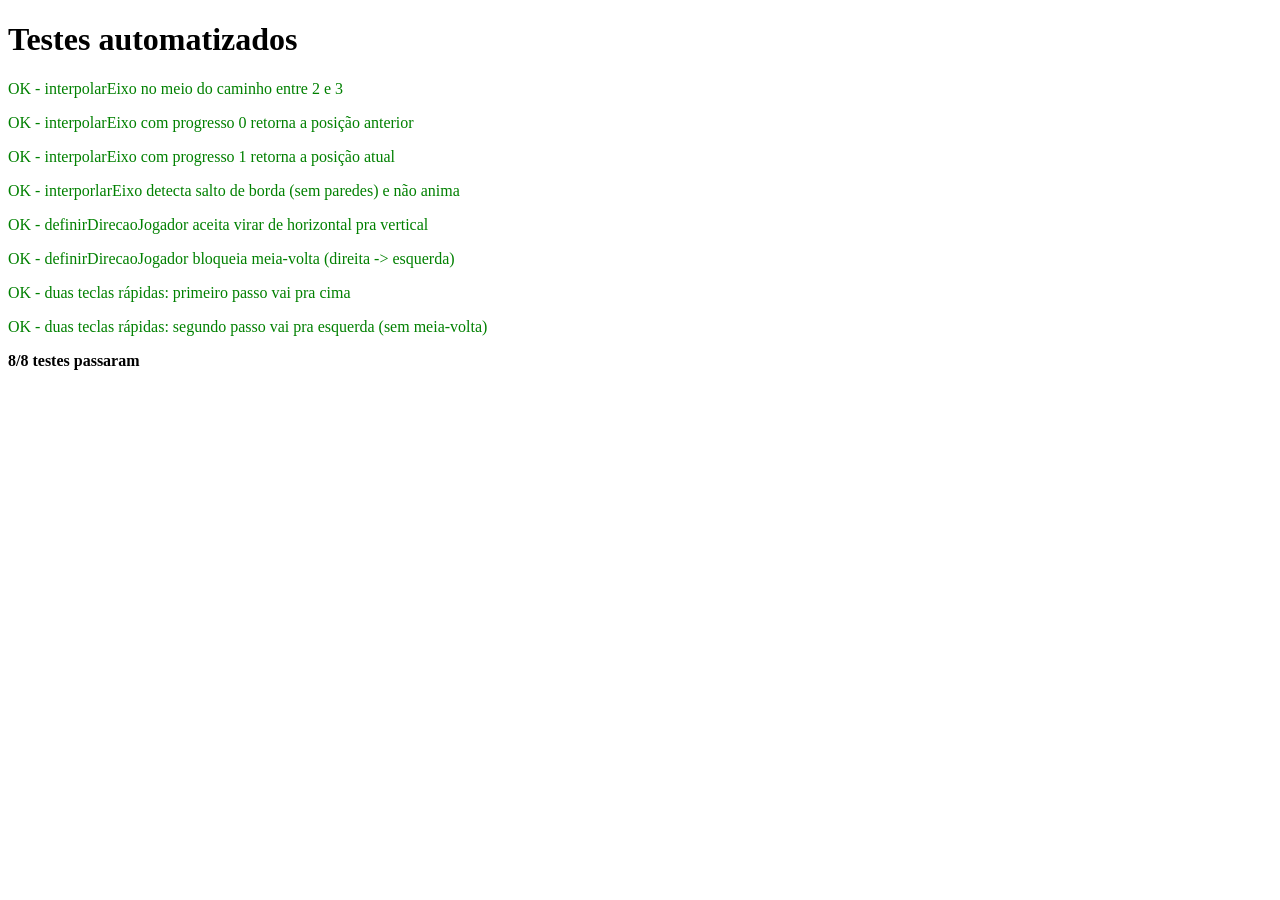
==== testes.html @ 4987700e "Snake com visual novo, contagem regressiva e power-ups no placar" ====
<!DOCTYPE html>
<html lang="pt-br">
<head>
    <meta charset="UTF-8" />
    <title>Testes - Snake</title>
</head>
<body>
    <h1>Testes automatizados</h1>
    <div id="resultados"></div>

    <script src="logica.js"></script>
    <script src="testes.js"></script>
</body>
</html>
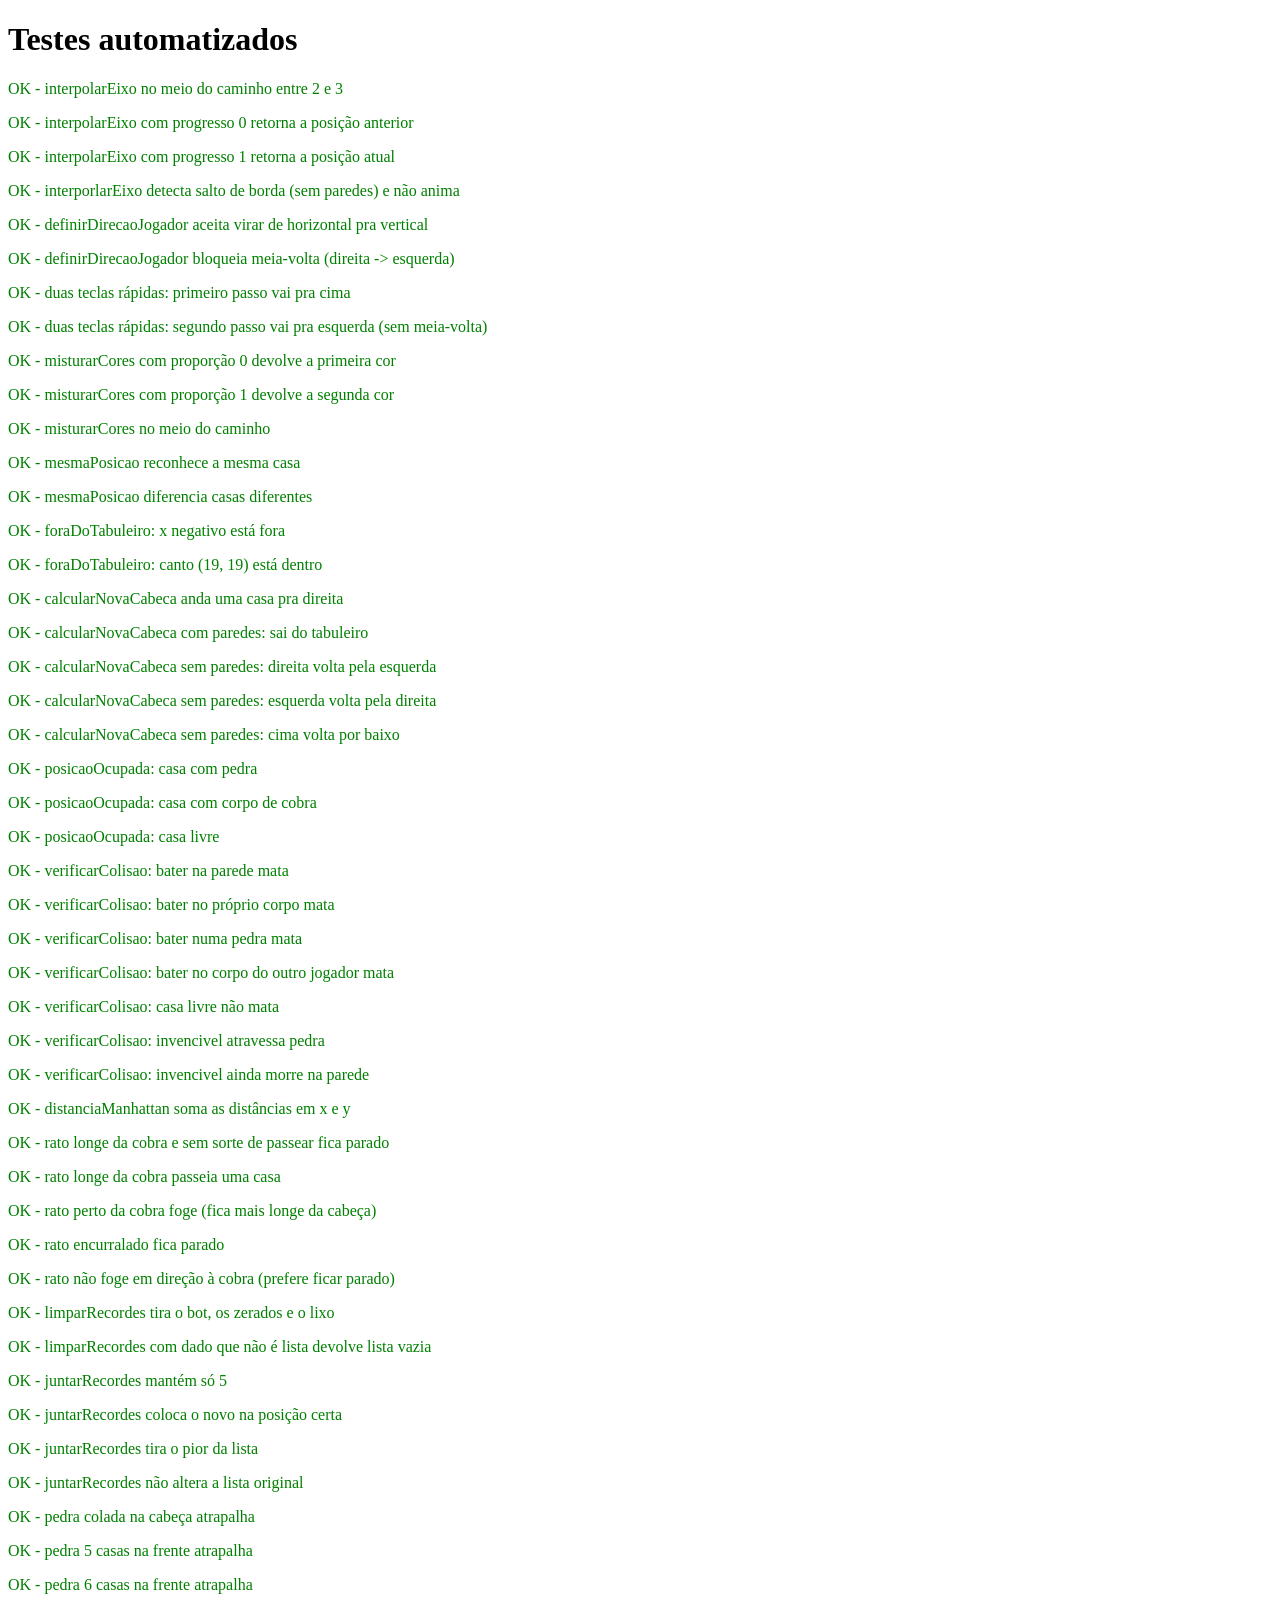
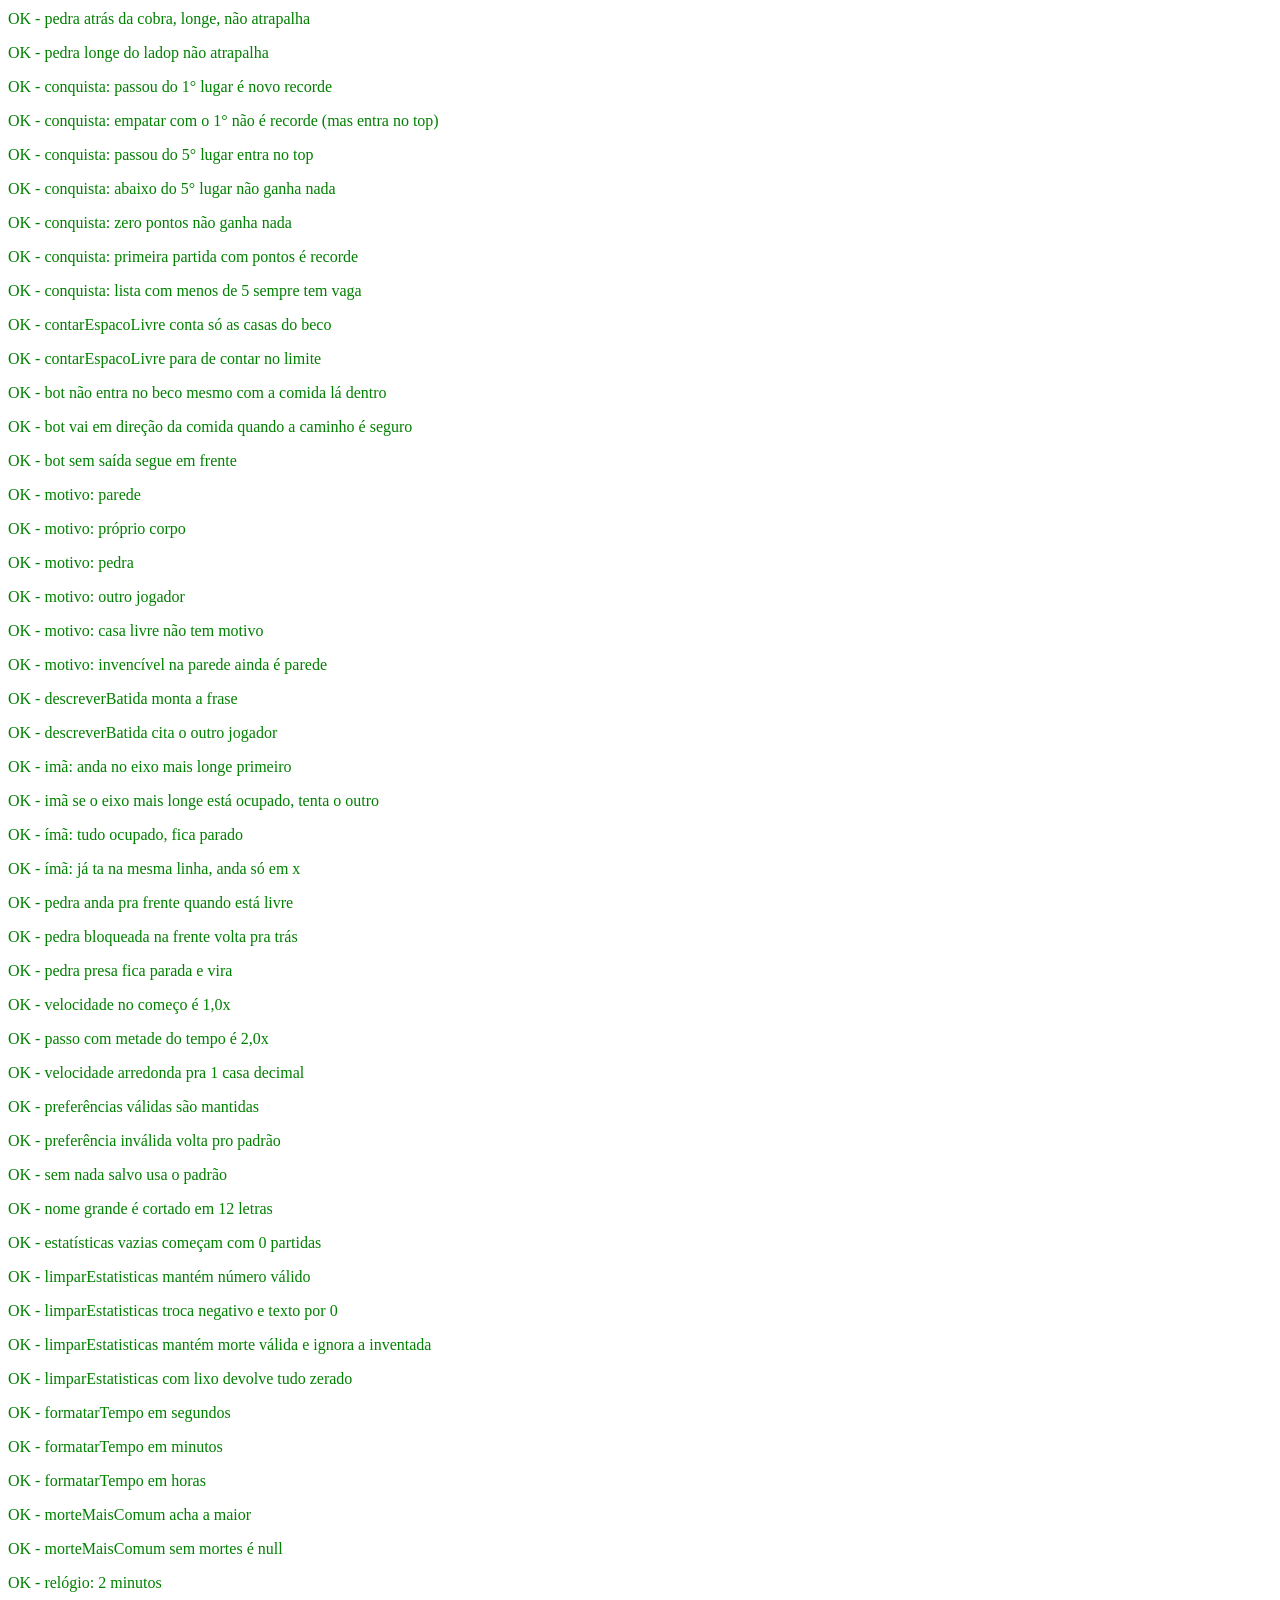
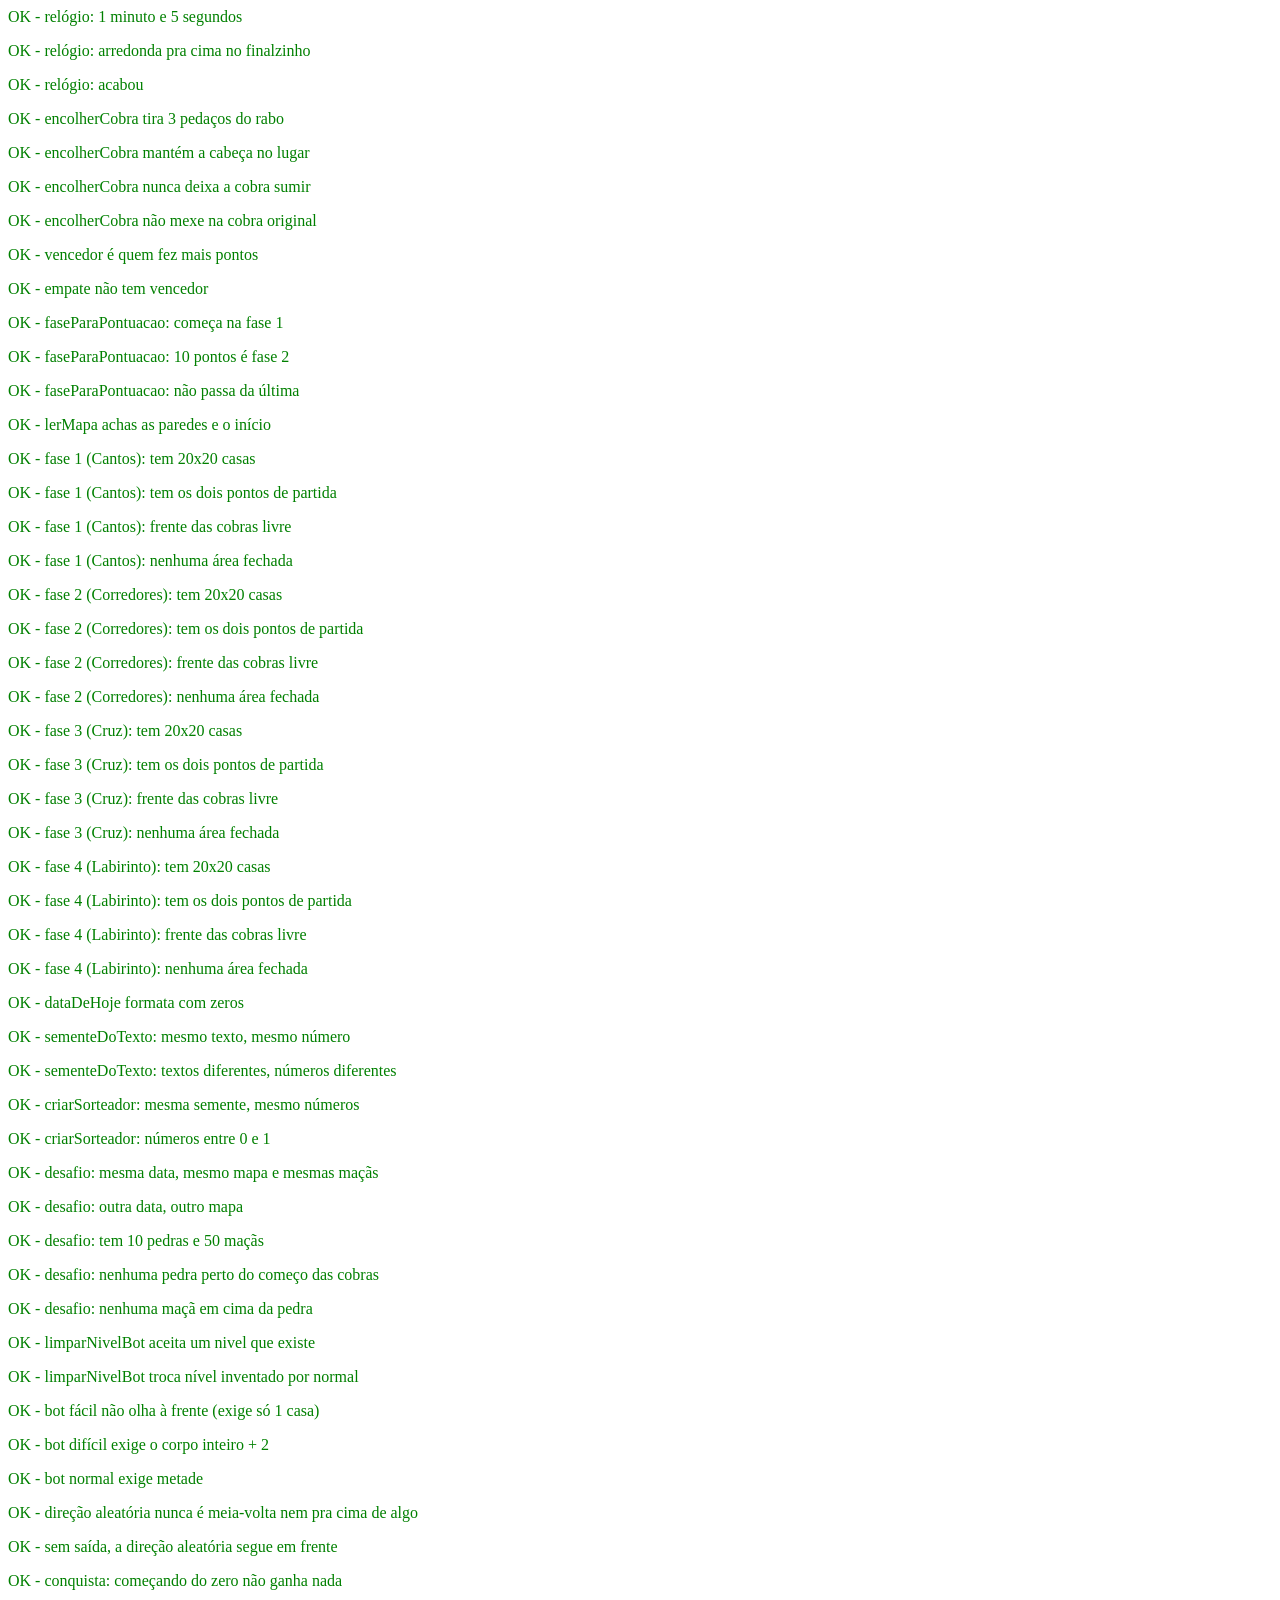
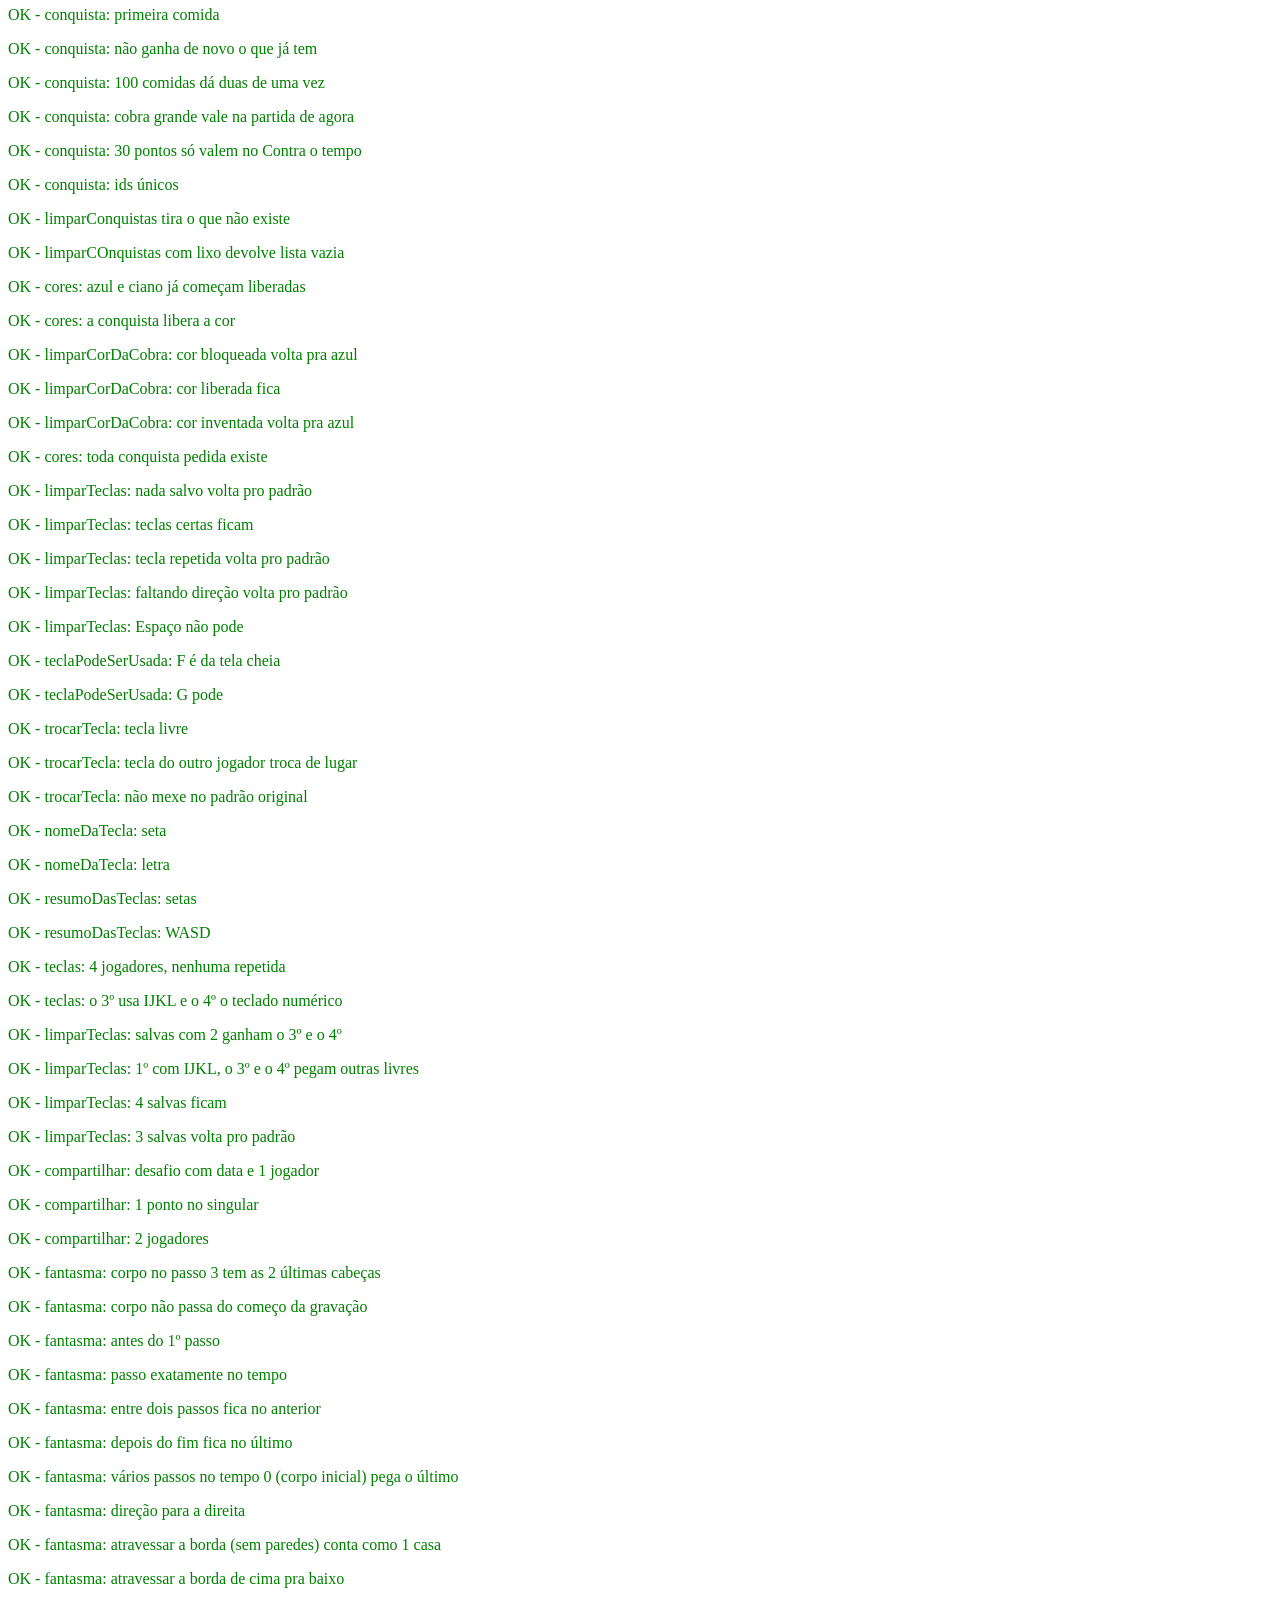
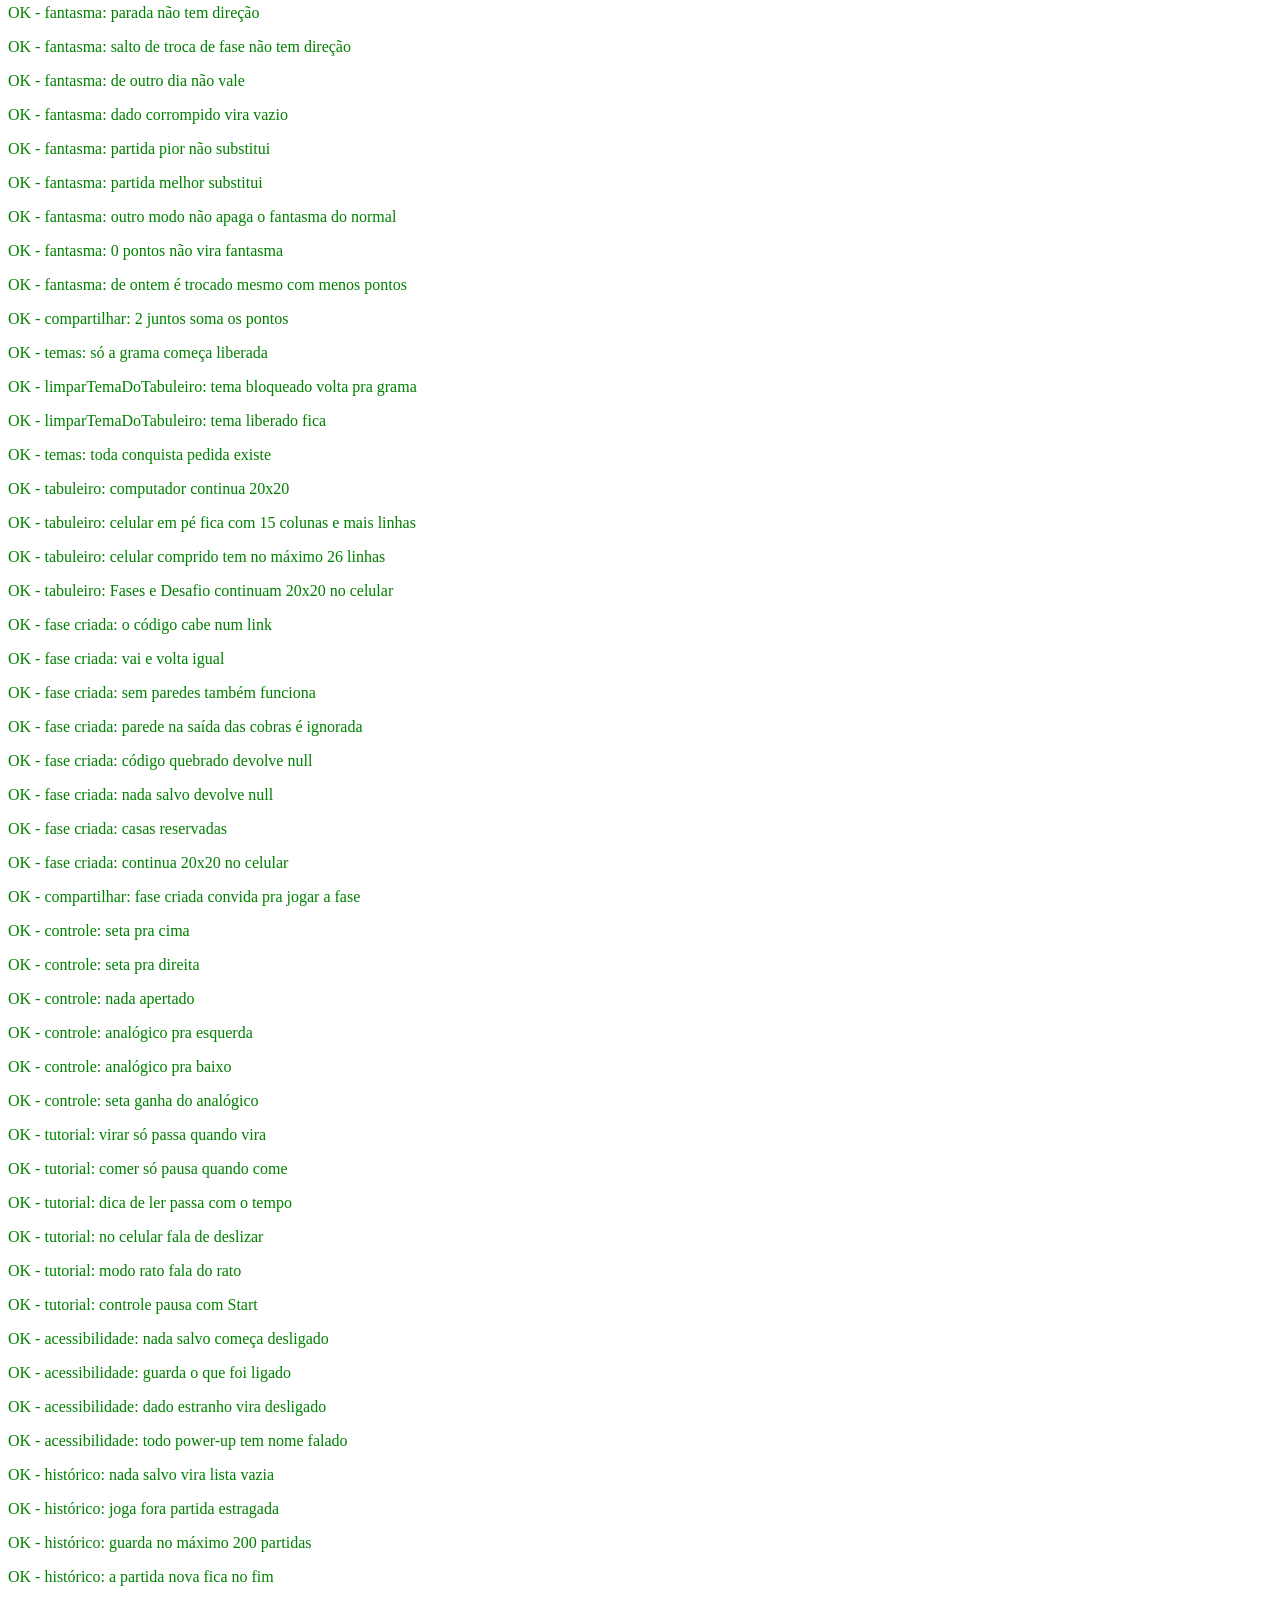
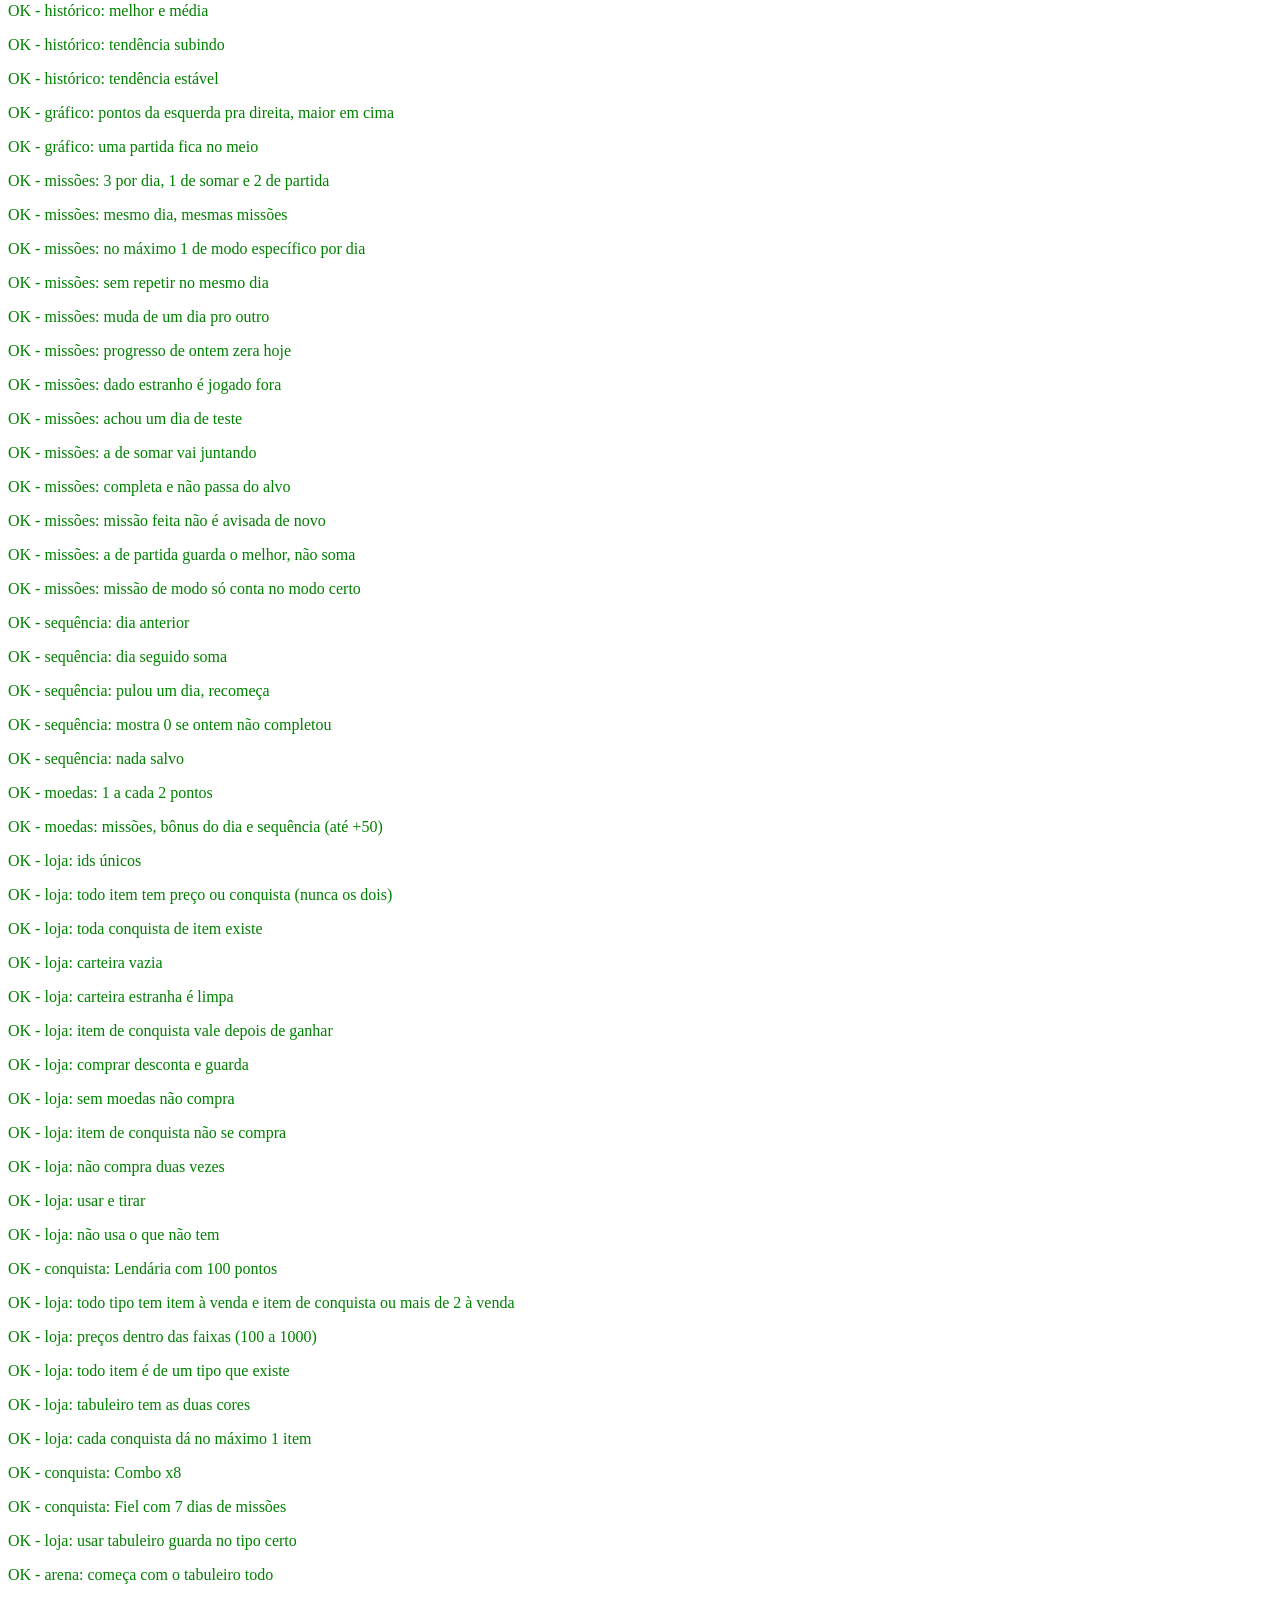
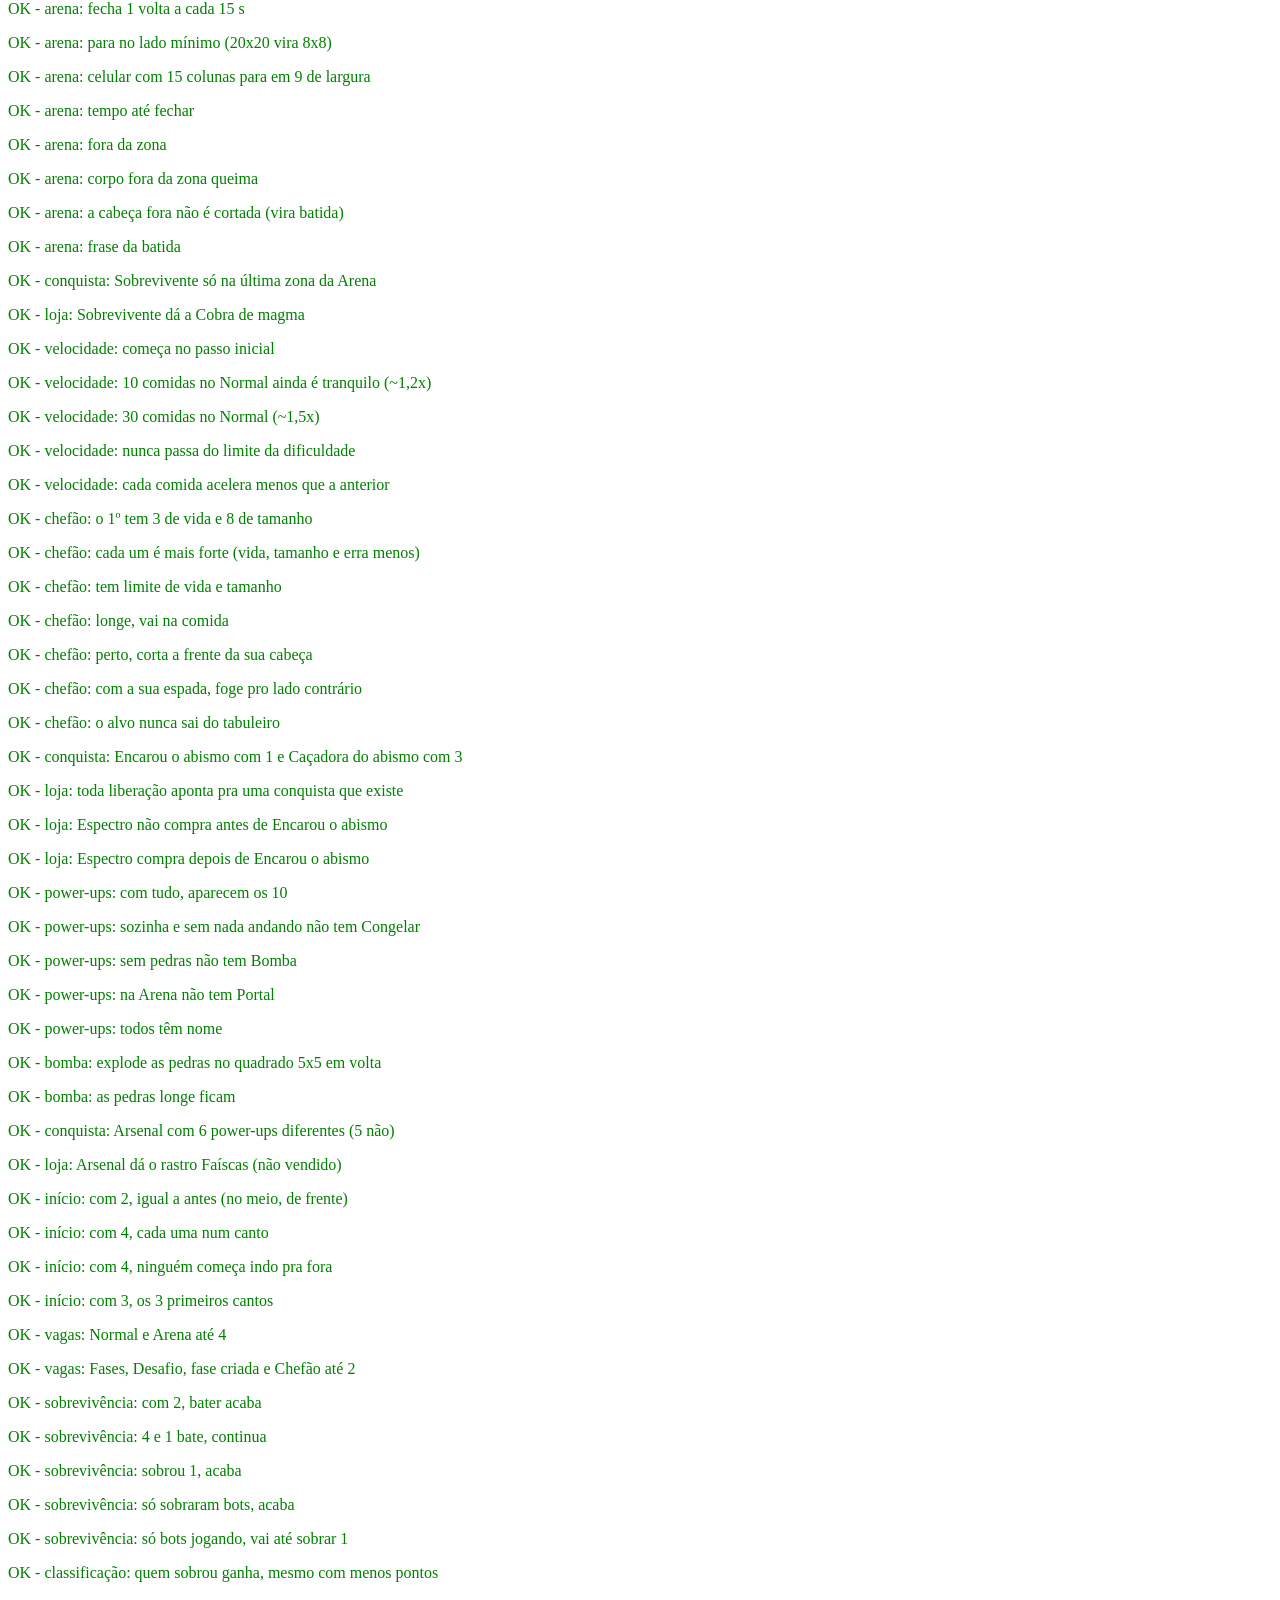
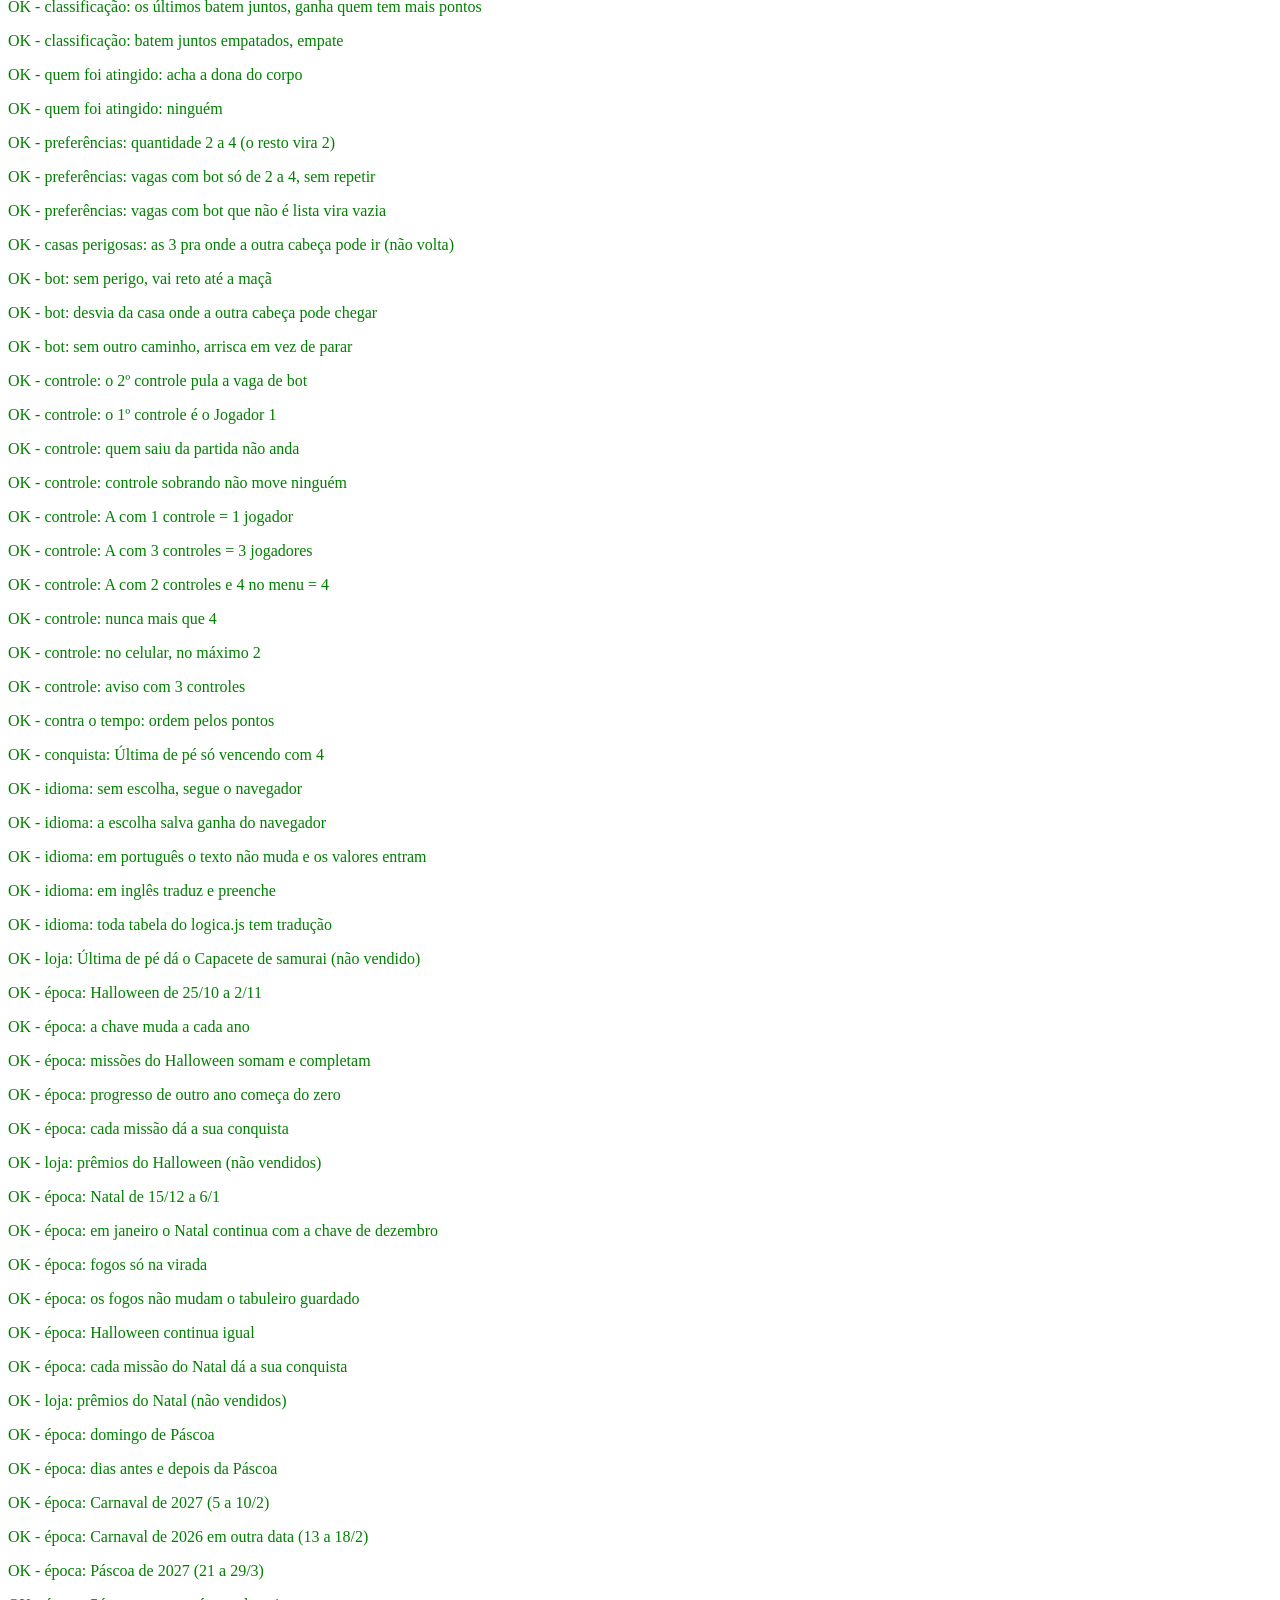
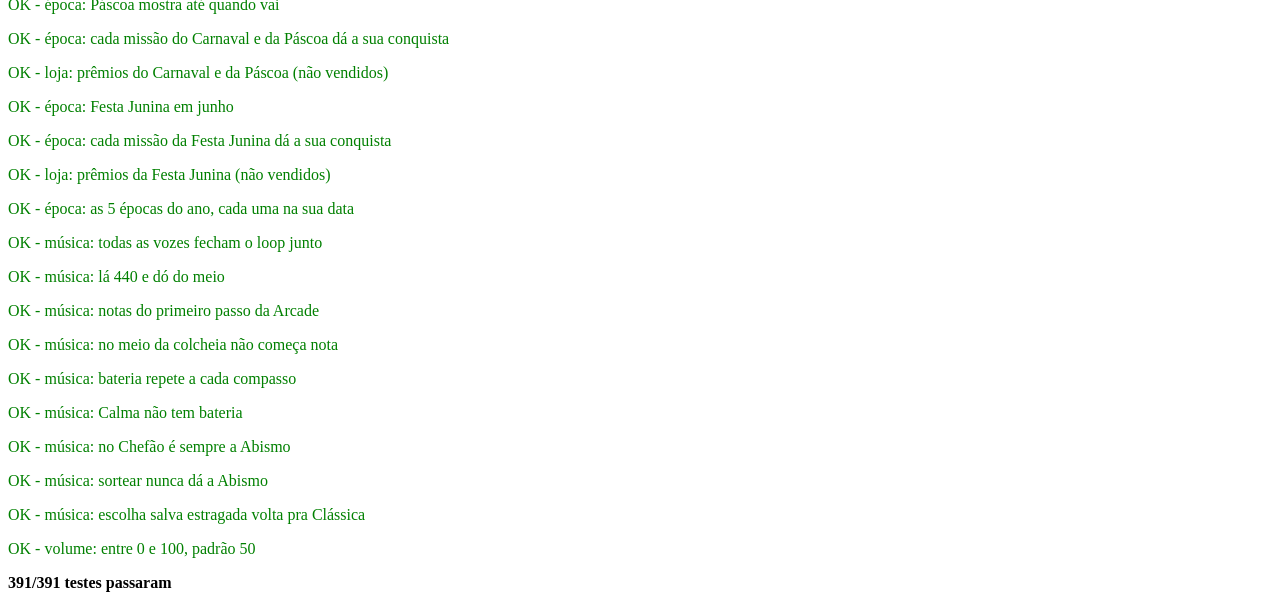
==== commit 2f1ff6de: "Preparação pro CrazyGames: SDK (anúncio no fim da partida, saves na conta), jogo inteiro em inglês c" ====
--- a/testes.html
+++ b/testes.html
@@ -8,6 +8,7 @@
     <h1>Testes automatizados</h1>
     <div id="resultados"></div>
 
+    <script src="idiomas.js"></script>
     <script src="logica.js"></script>
     <script src="testes.js"></script>
 </body>
